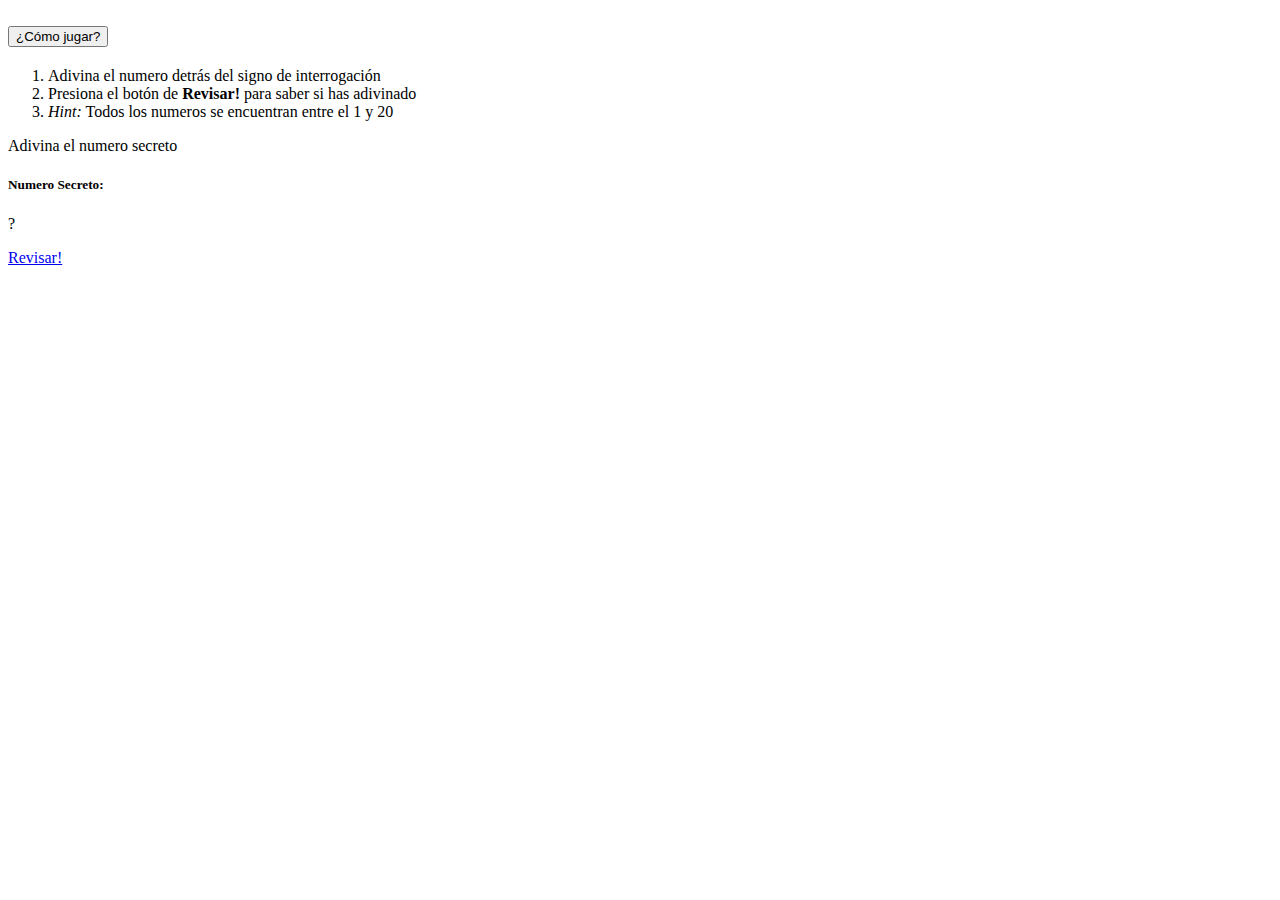
==== 2.6-frameworks/index.html @ 60189abe "feat: clase bootstrap acordeon + card HTML" ====
<!DOCTYPE html>
<html lang="en">
	<head>
		<meta charset="UTF-8" />
		<meta name="viewport" content="width=device-width, initial-scale=1.0" />
		<!-- Link css Bootstrap -->
		<link
			href="https://cdn.jsdelivr.net/npm/bootstrap@5.3.1/dist/css/bootstrap.min.css"
			rel="stylesheet"
			integrity="sha384-4bw+/aepP/YC94hEpVNVgiZdgIC5+VKNBQNGCHeKRQN+PtmoHDEXuppvnDJzQIu9"
			crossorigin="anonymous"
		/>
		<!-- Link estilos propios -->
		<link rel="stylesheet" href="style.css" />
		<title>Document</title>
		<!-- Script Bootstrap -->
		<script
			defer
			src="https://cdn.jsdelivr.net/npm/bootstrap@5.3.1/dist/js/bootstrap.bundle.min.js"
			integrity="sha384-HwwvtgBNo3bZJJLYd8oVXjrBZt8cqVSpeBNS5n7C8IVInixGAoxmnlMuBnhbgrkm"
			crossorigin="anonymous"
		></script>
		<script defer src="./app.js"></script>
	</head>
	<body>
		<div class="accordion accordion-flush" id="accordionFlushExample">
			<div class="accordion-item">
				<h2 class="accordion-header">
					<button
						class="accordion-button collapsed"
						type="button"
						data-bs-toggle="collapse"
						data-bs-target="#flush-collapseOne"
						aria-expanded="false"
						aria-controls="flush-collapseOne"
					>
						¿Cómo jugar?
					</button>
				</h2>
				<div
					id="flush-collapseOne"
					class="accordion-collapse collapse"
					data-bs-parent="#accordionFlushExample"
				>
					<div class="accordion-body">
						<ol>
							<li>Adivina el numero detrás del signo de interrogación</li>
							<li>
								Presiona el botón de <strong>Revisar!</strong> para saber si has
								adivinado
							</li>
							<li>
								<em>Hint:</em> Todos los numeros se encuentran entre el 1 y 20
							</li>
						</ol>
					</div>
				</div>
			</div>
		</div>
		<div class="card text-center">
			<div class="card-header">Adivina el numero secreto</div>
			<div class="card-body">
				<h5 class="card-title">Numero Secreto:</h5>
				<p class="card-text">?</p>

				<a href="#" class="btn btn-primary">Revisar!</a>
			</div>
		</div>
	</body>
</html>
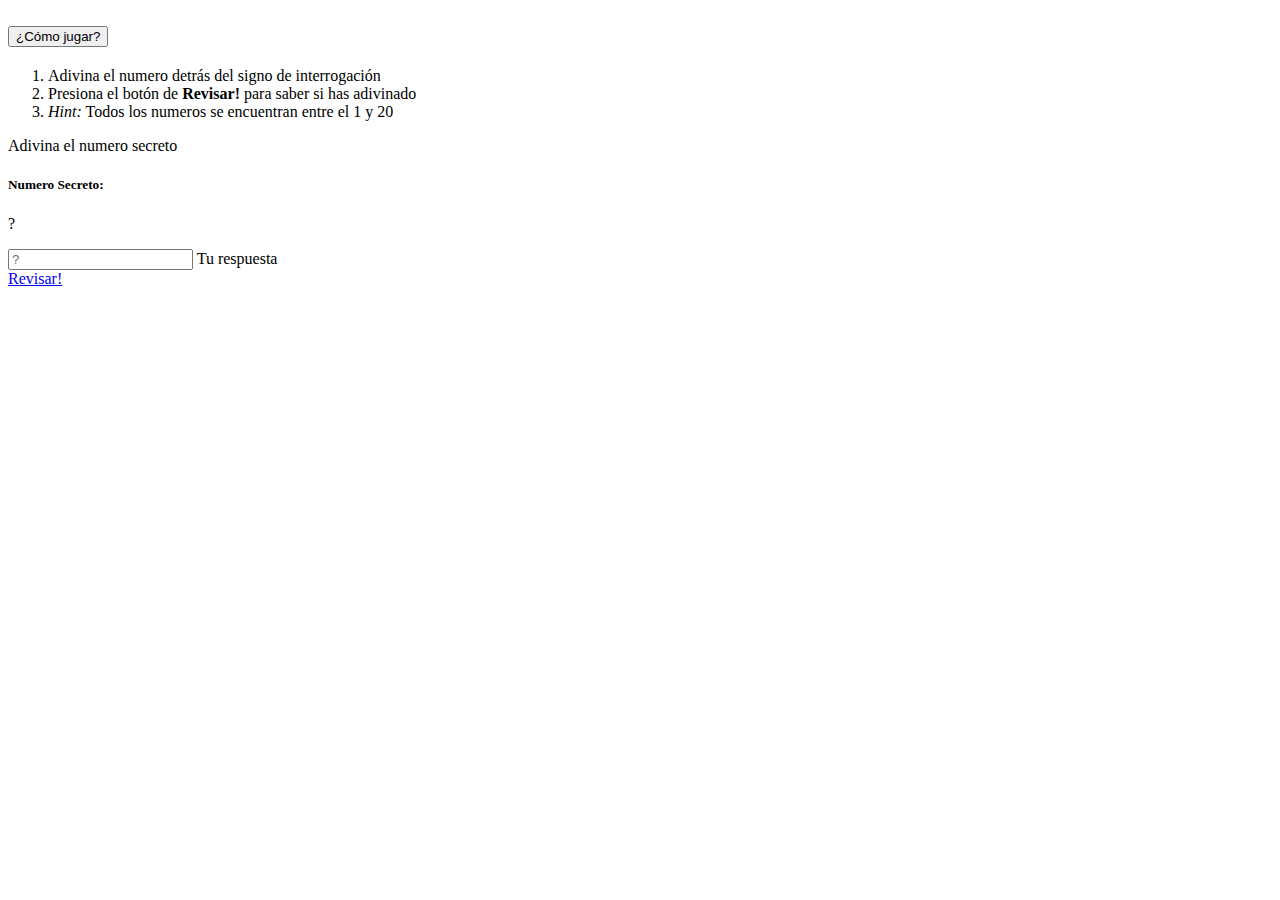
==== commit 5b21faa0: "feat: clase bootstrap - input" ====
--- a/2.6-frameworks/index.html
+++ b/2.6-frameworks/index.html
@@ -62,7 +62,15 @@
 			<div class="card-body">
 				<h5 class="card-title">Numero Secreto:</h5>
 				<p class="card-text">?</p>
-
+				<div class="form-floating mb-3">
+					<input
+						type="number"
+						class="form-control"
+						id="floatingInput"
+						placeholder="?"
+					/>
+					<label for="floatingInput">Tu respuesta</label>
+				</div>
 				<a href="#" class="btn btn-primary">Revisar!</a>
 			</div>
 		</div>
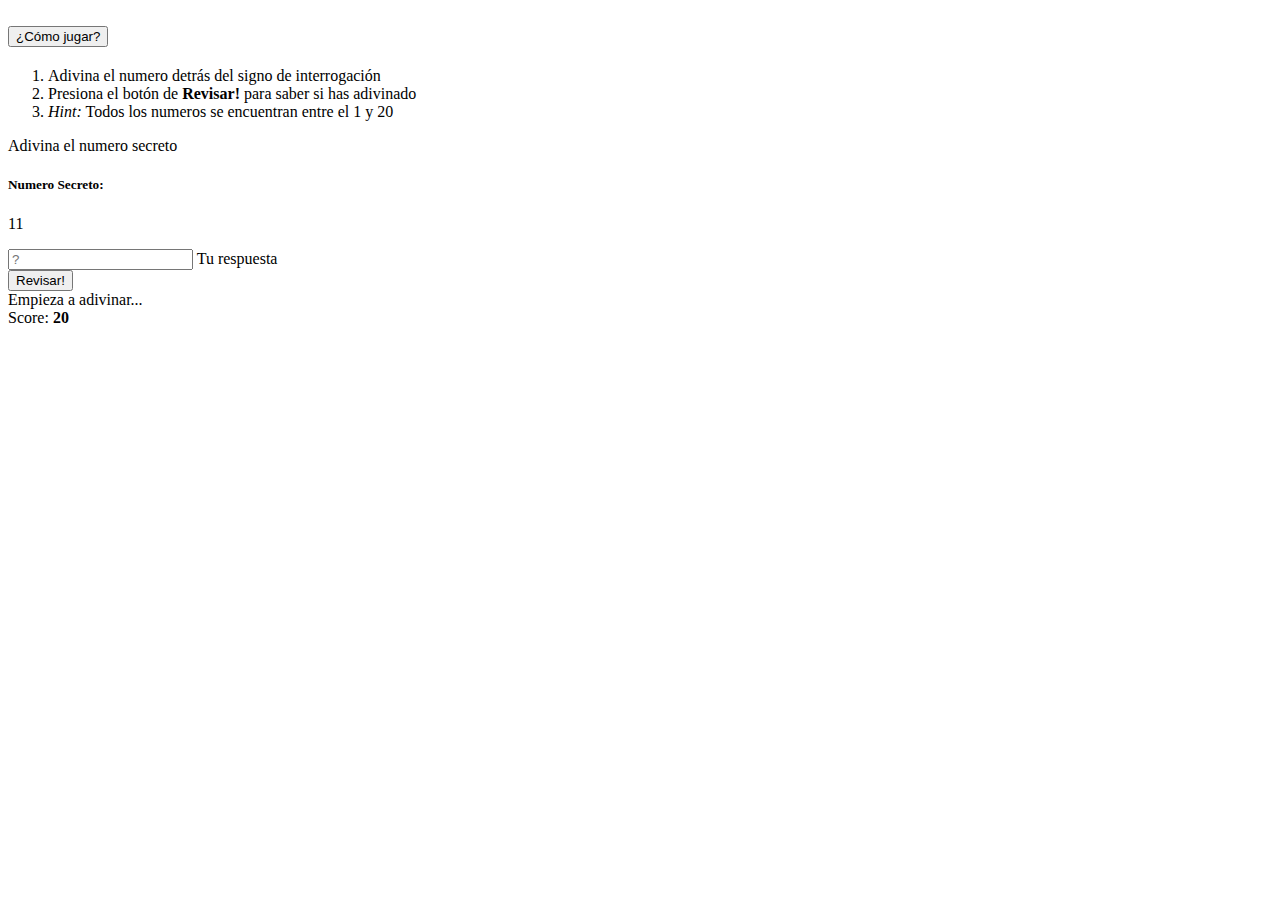
==== commit 0cddaf12: "feat: logica del programa para adivinar el numero secreto" ====
--- a/2.6-frameworks/index.html
+++ b/2.6-frameworks/index.html
@@ -11,7 +11,7 @@
 			crossorigin="anonymous"
 		/>
 		<!-- Link estilos propios -->
-		<link rel="stylesheet" href="style.css" />
+		<!-- <link rel="stylesheet" href="style.css" /> -->
 		<title>Document</title>
 		<!-- Script Bootstrap -->
 		<script
@@ -22,6 +22,7 @@
 		></script>
 		<script defer src="./app.js"></script>
 	</head>
+
 	<body>
 		<div class="accordion accordion-flush" id="accordionFlushExample">
 			<div class="accordion-item">
@@ -61,7 +62,7 @@
 			<div class="card-header">Adivina el numero secreto</div>
 			<div class="card-body">
 				<h5 class="card-title">Numero Secreto:</h5>
-				<p class="card-text">?</p>
+				<p class="card-text" id="secret-number">?</p>
 				<div class="form-floating mb-3">
 					<input
 						type="number"
@@ -71,8 +72,14 @@
 					/>
 					<label for="floatingInput">Tu respuesta</label>
 				</div>
-				<a href="#" class="btn btn-primary">Revisar!</a>
+				<button id="check-button" class="btn btn-primary">Revisar!</button>
 			</div>
+		</div>
+		<div class="alert alert-primary" role="alert" id="hint">
+			Empieza a adivinar...
+		</div>
+		<div class="alert alert-primary" role="alert">
+			Score: <strong id="score">20</strong>
 		</div>
 	</body>
 </html>
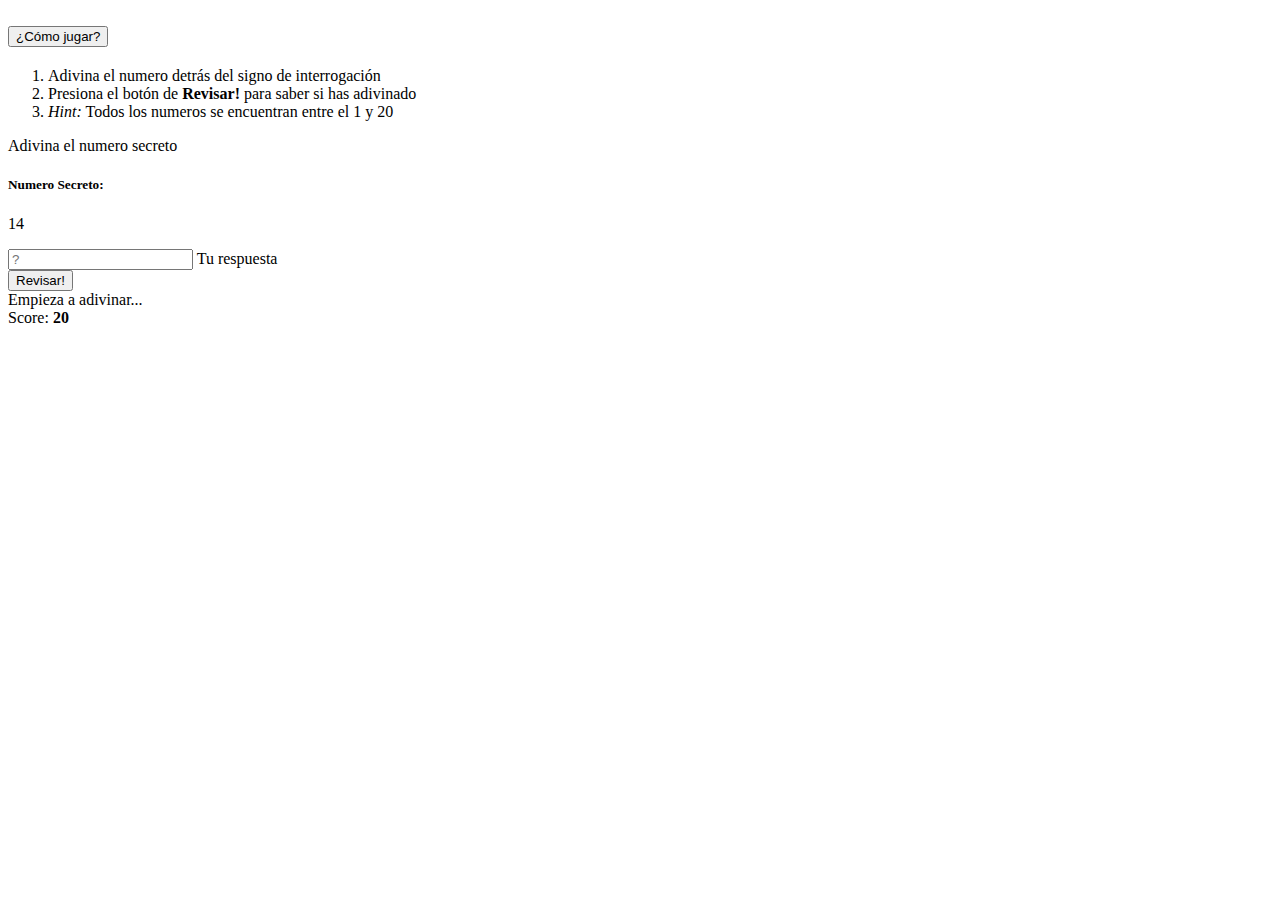
==== commit bdf2f411: "feat: actualizacion del score" ====
--- a/2.6-frameworks/index.html
+++ b/2.6-frameworks/index.html
@@ -79,7 +79,7 @@
 			Empieza a adivinar...
 		</div>
 		<div class="alert alert-primary" role="alert">
-			Score: <strong id="score">20</strong>
+			Score: <strong id="score"></strong>
 		</div>
 	</body>
 </html>
